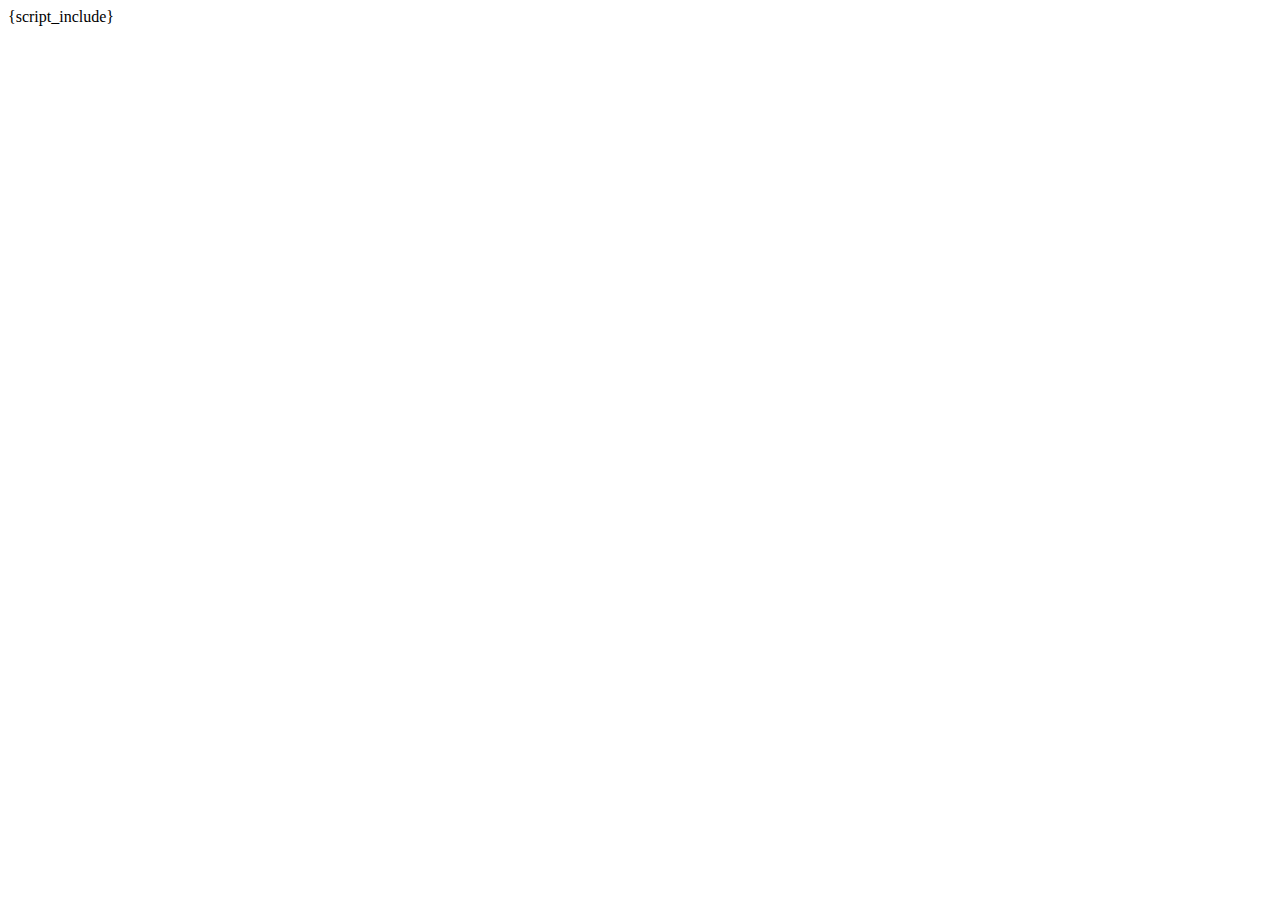
==== index.html @ 58278205 "Initial Portfolio" ====
<!DOCTYPE html>
<html lang="en" class="dark">

<head>
    <meta content="text/html;charset=utf-8" http-equiv="Content-Type" />
    <meta charset="UTF-8" />
    <title>Sabin Regmi | Rust Enthusiast</title>
    <link rel="stylesheet" type="text/css"
        href="https://cdnjs.cloudflare.com/ajax/libs/github-markdown-css/5.0.0/github-markdown-light.min.css" />
    <meta name="viewport" content="width=device-width, initial-scale=1.0" />
    <script src="https://cdn.tailwindcss.com"></script>
    <script>
        // tailwind.config = {
        //     theme: {
        //         extend: {
        //             colors: {
        //                 clifford: "#da373d",
        //             },
        //         },
        //     },
        // };
    </script>
    <style>
        .markdown-body {
            box-sizing: border-box;
            min-width: 200px;
            max-width: 980px;
            margin: 0 auto;
            padding: 45px;
            list-style: disc;
        }

        @media (max-width: 767px) {
            .markdown-body {
                padding: 15px;
            }
        }
    </style>
</head>

<body class="bg-black">
    <div id="main"></div>
    <script type="module">
        import init from "/{base_path}/assets/dioxus/{app_name}.js";
        init("/{base_path}/assets/dioxus/{app_name}_bg.wasm").then((wasm) => {
            if (wasm.__wbindgen_start == undefined) {
                wasm.main();
            }
        });
    </script>
    {script_include}
</body>

</html>
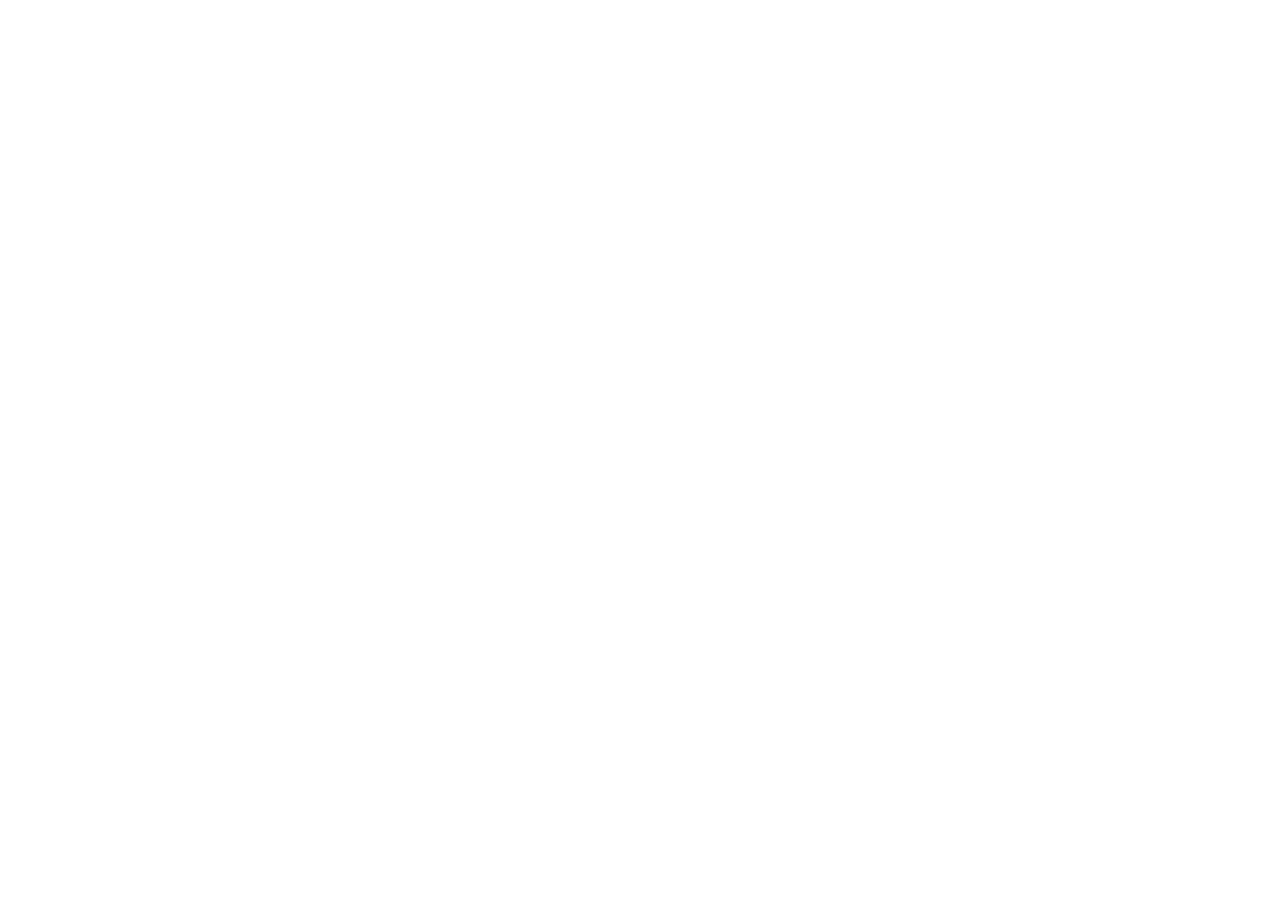
==== commit d044f6d0: "More finetune" ====
--- a/index.html
+++ b/index.html
@@ -1,54 +1,236 @@
 <!DOCTYPE html>
-<html lang="en" class="dark">
+<html>
 
 <head>
+    <title>dioxus | ⛺</title>
     <meta content="text/html;charset=utf-8" http-equiv="Content-Type" />
+    <meta name="viewport" content="width=device-width, initial-scale=1" />
     <meta charset="UTF-8" />
-    <title>Sabin Regmi | Rust Enthusiast</title>
-    <link rel="stylesheet" type="text/css"
-        href="https://cdnjs.cloudflare.com/ajax/libs/github-markdown-css/5.0.0/github-markdown-light.min.css" />
-    <meta name="viewport" content="width=device-width, initial-scale=1.0" />
-    <script src="https://cdn.tailwindcss.com"></script>
+    <link rel="preload" href="/./wasm/wheregmis_bg.wasm" as="fetch" type="application/wasm" crossorigin="">
+    <link rel="preload" href="/./wasm/wheregmis.js" as="script">
+</head>
+
+<body>
+    <div id="main"></div>
     <script>
-        // tailwind.config = {
-        //     theme: {
-        //         extend: {
-        //             colors: {
-        //                 clifford: "#da373d",
-        //             },
-        //         },
-        //     },
-        // };
+        // We can't use a module script here because we need to start the script immediately when streaming
+        import("/./wasm/wheregmis.js").then(
+            ({ default: init }) => {
+                init("/./wasm/wheregmis_bg.wasm").then((wasm) => {
+                    if (wasm.__wbindgen_start == undefined) {
+                        wasm.main();
+                    }
+                });
+            }
+        );
     </script>
+    <script src="https://cdn.jsdelivr.net/npm/motion@11.11.13/dist/motion.js"></script>
     <style>
-        .markdown-body {
-            box-sizing: border-box;
-            min-width: 200px;
-            max-width: 980px;
-            margin: 0 auto;
-            padding: 45px;
-            list-style: disc;
-        }
-
-        @media (max-width: 767px) {
-            .markdown-body {
-                padding: 15px;
+        /* Inter Font */
+        @import url('https://fonts.googleapis.com/css2?family=Inter:wght@100..900&display=swap');
+
+        #dx-toast-template {
+            display: none;
+            visibility: hidden;
+        }
+
+        .dx-toast {
+            position: absolute;
+            top: 10px;
+            right: 0;
+            padding-right: 10px;
+            user-select: none;
+            transition: transform 0.2s ease;
+            z-index: 2147483647;
+        }
+
+        .dx-toast .dx-toast-inner {
+            transition: right 0.2s ease-out;
+            position: fixed;
+
+            background-color: #181B20;
+            color: #ffffff;
+            font-family: "Inter", sans-serif;
+
+            display: grid;
+            grid-template-columns: auto auto;
+            min-width: 280px;
+            min-height: 92px;
+            width: min-content;
+            border-radius: 5px;
+
+        }
+
+        .dx-toast:hover {
+            cursor: pointer;
+            transform: translateX(-5px);
+        }
+
+        .dx-toast .dx-toast-level-bar-container {
+            height: 100%;
+            width: 6px;
+        }
+
+        .dx-toast .dx-toast-level-bar-container .dx-toast-level-bar {
+            width: 100%;
+            height: 100%;
+            border-radius: 5px 0px 0px 5px;
+        }
+
+        .dx-toast .dx-toast-content {
+            padding: 13px;
+        }
+
+        .dx-toast .dx-toast-header {
+            display: flex;
+            flex-direction: row;
+            justify-content: start;
+            align-items: end;
+            margin-bottom: 13px;
+        }
+
+        .dx-toast .dx-toast-header>svg {
+            height: 22px;
+            margin-right: 5px;
+        }
+
+        .dx-toast .dx-toast-header .dx-toast-header-text {
+            font-size: 16px;
+            font-weight: 700;
+            padding: 0;
+            margin: 0;
+        }
+
+        .dx-toast .dx-toast-msg {
+            font-size: 14px;
+            font-weight: 400;
+            padding: 0;
+            margin: 0;
+        }
+
+        .dx-toast-level-bar.info {
+            background-color: #428EFF;
+        }
+
+        .dx-toast-level-bar.success {
+            background-color: #42FF65;
+        }
+
+        .dx-toast-level-bar.error {
+            background-color: #FF4242;
+        }
+    </style>
+
+    <div id="dx-toast-template" class="dx-toast">
+        <div class="dx-toast-inner" style="right:-300px;">
+            <!-- Level/Color decor -->
+            <div class="dx-toast-level-bar-container">
+                <div class="dx-toast-level-bar info"></div>
+            </div>
+
+            <!-- Content -->
+            <div class="dx-toast-content">
+                <!-- Header -->
+                <div class="dx-toast-header">
+                    <!-- Dioxus Logo -->
+                    <svg xmlns="http://www.w3.org/2000/svg" viewBox="0 0 32 32" preserveAspectRatio="none">
+                        <path
+                            d="M22.158 1.783c0 3.077-.851 5.482-2.215 7.377s-3.32 3.557-5.447 5.33-4.425 3.657-6.252 6.195-3.102 5.515-3.102 9.532h4.699c0-3.077.853-5.377 2.217-7.272s3.32-3.557 5.447-5.33 4.425-3.657 6.252-6.195 3.102-5.62 3.102-9.637z"
+                            fill="#e96020" />
+                        <path
+                            d="M9.531 25.927c-.635 0-1.021.515-1.02 1.15s.385 1.151 1.02 1.15H22.47a1.151 1.151 0 1 0 0-2.301zm1.361-4.076c-.608 0-.954.558-.953 1.166s.346 1.035.953 1.035h10.217a1.101 1.101 0 1 0 0-2.201zm0-13.594a1.101 1.101 0 1 0 0 2.201h10.217c.607 0 .953-.598.953-1.205s-.345-.996-.953-.996zM9.531 4.021A1.15 1.15 0 0 0 8.38 5.17a1.15 1.15 0 0 0 1.15 1.15h12.94c.635 0 1.021-.498 1.02-1.133s-.386-1.166-1.02-1.166z"
+                            fill="#2d323b" />
+                        <path
+                            d="M5.142 1.783c0 4.016 1.275 7.099 3.102 9.637s4.125 4.422 6.252 6.195 4.083 3.656 5.447 5.551 2.215 3.974 2.215 7.051h4.701c0-4.016-1.275-7.038-3.102-9.576s-4.125-4.422-6.252-6.195-4.083-3.435-5.447-5.33S9.841 4.86 9.841 1.783z"
+                            fill="#00a8d6" />
+                    </svg>
+                    <!-- Toast Title Text -->
+                    <h3 class="dx-toast-header-text">Your app is being rebuilt.</h3>
+                </div>
+
+                <!-- Message -->
+                <p class="dx-toast-msg">A non-hot-reloadable change occurred and we must rebuild.</p>
+            </div>
+        </div>
+    </div>
+
+    <script>
+        const STORAGE_KEY = "SCHEDULED-DX-TOAST";
+        let currentToast = null;
+        let currentTimeout = null;
+
+        // Show a toast, removing the previous one.
+        function showDXToast(headerText, message, progressLevel, durationMs) {
+            // Close current toast if exists.
+            closeDXToast();
+
+            // Clone template and add unique id.
+            let toastTemplate = document.getElementById("dx-toast-template");
+            let cloned = toastTemplate.cloneNode(true);
+            let toastId = `dx-toast`;
+            cloned.id = toastId;
+            currentToast = cloned;
+
+            let innerElem = currentToast.querySelector(`#${toastId} .dx-toast-inner`);
+
+            // Set the progress level
+            let progressBarElem = innerElem.querySelector(".dx-toast-inner .dx-toast-level-bar-container .dx-toast-level-bar");
+            progressBarElem.className = `dx-toast-level-bar ${progressLevel}`;
+
+            // Set header text
+            let headerTextElem = innerElem.querySelector(".dx-toast-inner .dx-toast-header .dx-toast-header-text");
+            headerTextElem.innerText = headerText;
+
+            // Set message
+            let messageElem = innerElem.querySelector(".dx-toast-inner .dx-toast-msg");
+            messageElem.innerText = message;
+
+            document.body.appendChild(currentToast);
+
+            // Add listener to close toasts when clicked.
+            // Safety: Calling `closeToast` removes the element and all event listeners with it.
+            currentToast.addEventListener("click", closeDXToast);
+
+            // Wait a bit of time so animation plays correctly.
+            setTimeout(() => {
+                innerElem.style.right = "0";
+
+                currentTimeout = setTimeout(() => {
+                    closeDXToast();
+                }, durationMs);
+            }, 100);
+        }
+
+        // Schedule a toast to be displayed after reload.
+        function scheduleDXToast(headerText, message, level, durationMs) {
+            let data = {
+                headerText,
+                message,
+                level,
+                durationMs,
+            };
+
+            let jsonData = JSON.stringify(data);
+            sessionStorage.setItem(STORAGE_KEY, jsonData);
+        }
+
+        // Close the current toast.
+        function closeDXToast() {
+            if (currentToast) {
+                currentToast.remove();
             }
-        }
-    </style>
-</head>
-
-<body class="bg-black">
-    <div id="main"></div>
-    <script type="module">
-        import init from "/{base_path}/assets/dioxus/{app_name}.js";
-        init("/{base_path}/assets/dioxus/{app_name}_bg.wasm").then((wasm) => {
-            if (wasm.__wbindgen_start == undefined) {
-                wasm.main();
-            }
-        });
+            clearTimeout(currentTimeout);
+        }
+
+        // Handle any scheduled toasts after reload.
+        let potentialData = sessionStorage.getItem(STORAGE_KEY);
+        if (potentialData) {
+            sessionStorage.removeItem(STORAGE_KEY);
+            let data = JSON.parse(potentialData);
+            showDXToast(data.headerText, data.message, data.level, data.durationMs);
+        }
+
     </script>
-    {script_include}
 </body>
 
 </html>